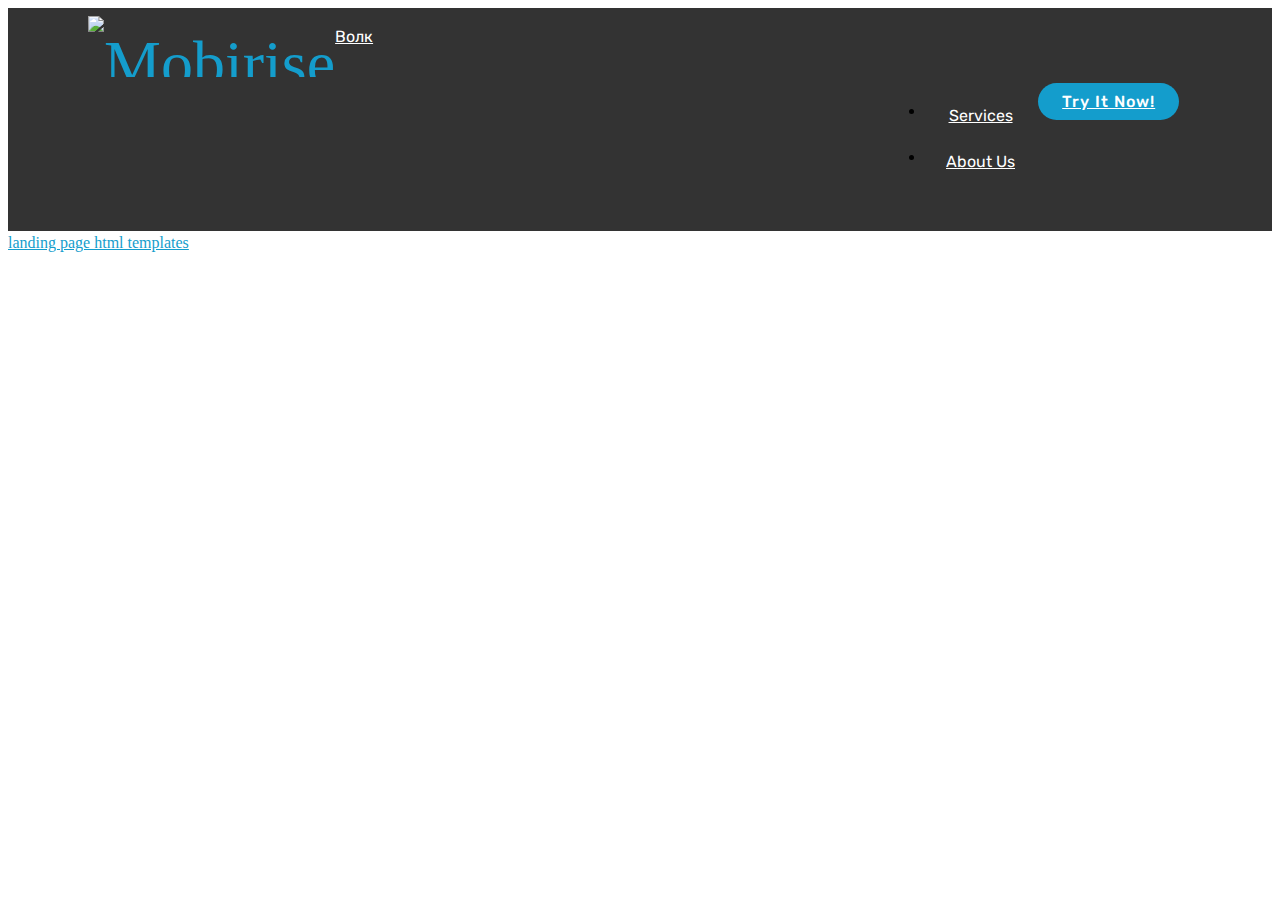
==== page1.html @ d78087a4 "create github pages" ====
<!DOCTYPE html>
<html >
<head>
  <!-- Site made with Mobirise Website Builder v4.7.2, https://mobirise.com -->
  <meta charset="UTF-8">
  <meta http-equiv="X-UA-Compatible" content="IE=edge">
  <meta name="generator" content="Mobirise v4.7.2, mobirise.com">
  <meta name="viewport" content="width=device-width, initial-scale=1, minimum-scale=1">
  <link rel="shortcut icon" href="assets/images/mbr-122x217.jpg" type="image/x-icon">
  <meta name="description" content="Web Builder Description">
  <title>Page 1</title>
  <link rel="stylesheet" href="assets/web/assets/mobirise-icons/mobirise-icons.css">
  <link rel="stylesheet" href="assets/tether/tether.min.css">
  <link rel="stylesheet" href="assets/bootstrap/css/bootstrap.min.css">
  <link rel="stylesheet" href="assets/bootstrap/css/bootstrap-grid.min.css">
  <link rel="stylesheet" href="assets/bootstrap/css/bootstrap-reboot.min.css">
  <link rel="stylesheet" href="assets/dropdown/css/style.css">
  <link rel="stylesheet" href="assets/theme/css/style.css">
  <link rel="stylesheet" href="assets/mobirise/css/mbr-additional.css" type="text/css">
  
  
  
</head>
<body>
  <section class="menu cid-qQMGjhECvF" once="menu" id="menu1-l">

    

    <nav class="navbar navbar-expand beta-menu navbar-dropdown align-items-center navbar-fixed-top navbar-toggleable-sm">
        <button class="navbar-toggler navbar-toggler-right" type="button" data-toggle="collapse" data-target="#navbarSupportedContent" aria-controls="navbarSupportedContent" aria-expanded="false" aria-label="Toggle navigation">
            <div class="hamburger">
                <span></span>
                <span></span>
                <span></span>
                <span></span>
            </div>
        </button>
        <div class="menu-logo">
            <div class="navbar-brand">
                <span class="navbar-logo">
                    <a href="https://mobirise.com">
                         <img src="assets/images/mbr-122x217.jpg" alt="Mobirise" title="" style="height: 3.8rem;">
                    </a>
                </span>
                <span class="navbar-caption-wrap"><a class="navbar-caption text-white display-4" href="https://mobirise.com">
                        Волк<br><br></a></span>
            </div>
        </div>
        <div class="collapse navbar-collapse" id="navbarSupportedContent">
            <ul class="navbar-nav nav-dropdown" data-app-modern-menu="true"><li class="nav-item">
                    <a class="nav-link link text-white display-4" href="https://mobirise.com">
                        <span class="mbri-home mbr-iconfont mbr-iconfont-btn"></span>
                        Services
                    </a>
                </li>
                <li class="nav-item">
                    <a class="nav-link link text-white display-4" href="https://mobirise.com">
                        <span class="mbri-search mbr-iconfont mbr-iconfont-btn"></span>
                        About Us
                    </a>
                </li></ul>
            <div class="navbar-buttons mbr-section-btn"><a class="btn btn-sm btn-primary display-4" href="https://mobirise.com"><span class="mbri-smile-face mbr-iconfont mbr-iconfont-btn"></span>
                    
                    Try It Now!
                </a></div>
        </div>
    </nav>
</section>


  <section class="engine"><a href="https://mobirise.me/n">landing page html templates</a></section><script src="assets/web/assets/jquery/jquery.min.js"></script>
  <script src="assets/popper/popper.min.js"></script>
  <script src="assets/tether/tether.min.js"></script>
  <script src="assets/bootstrap/js/bootstrap.min.js"></script>
  <script src="assets/smoothscroll/smooth-scroll.js"></script>
  <script src="assets/dropdown/js/script.min.js"></script>
  <script src="assets/touchswipe/jquery.touch-swipe.min.js"></script>
  <script src="assets/theme/js/script.js"></script>
  
  
</body>
</html>
---- assets/mobirise/css/mbr-additional.css ----
@import url(https://fonts.googleapis.com/css?family=Rubik:300,300i,400,400i,500,500i,700,700i,900,900i);





body {
  font-style: normal;
  line-height: 1.5;
}
.mbr-section-title {
  font-style: normal;
  line-height: 1.2;
}
.mbr-section-subtitle {
  line-height: 1.3;
}
.mbr-text {
  font-style: normal;
  line-height: 1.6;
}
.display-1 {
  font-family: 'Rubik', sans-serif;
  font-size: 4.25rem;
}
.display-1 > .mbr-iconfont {
  font-size: 6.8rem;
}
.display-2 {
  font-family: 'Rubik', sans-serif;
  font-size: 3rem;
}
.display-2 > .mbr-iconfont {
  font-size: 4.8rem;
}
.display-4 {
  font-family: 'Rubik', sans-serif;
  font-size: 1rem;
}
.display-4 > .mbr-iconfont {
  font-size: 1.6rem;
}
.display-5 {
  font-family: 'Rubik', sans-serif;
  font-size: 1.5rem;
}
.display-5 > .mbr-iconfont {
  font-size: 2.4rem;
}
.display-7 {
  font-family: 'Rubik', sans-serif;
  font-size: 1rem;
}
.display-7 > .mbr-iconfont {
  font-size: 1.6rem;
}
/* ---- Fluid typography for mobile devices ---- */
/* 1.4 - font scale ratio ( bootstrap == 1.42857 ) */
/* 100vw - current viewport width */
/* (48 - 20)  48 == 48rem == 768px, 20 == 20rem == 320px(minimal supported viewport) */
/* 0.65 - min scale variable, may vary */
@media (max-width: 768px) {
  .display-1 {
    font-size: 3.4rem;
    font-size: calc( 2.1374999999999997rem + (4.25 - 2.1374999999999997) * ((100vw - 20rem) / (48 - 20)));
    line-height: calc( 1.4 * (2.1374999999999997rem + (4.25 - 2.1374999999999997) * ((100vw - 20rem) / (48 - 20))));
  }
  .display-2 {
    font-size: 2.4rem;
    font-size: calc( 1.7rem + (3 - 1.7) * ((100vw - 20rem) / (48 - 20)));
    line-height: calc( 1.4 * (1.7rem + (3 - 1.7) * ((100vw - 20rem) / (48 - 20))));
  }
  .display-4 {
    font-size: 0.8rem;
    font-size: calc( 1rem + (1 - 1) * ((100vw - 20rem) / (48 - 20)));
    line-height: calc( 1.4 * (1rem + (1 - 1) * ((100vw - 20rem) / (48 - 20))));
  }
  .display-5 {
    font-size: 1.2rem;
    font-size: calc( 1.175rem + (1.5 - 1.175) * ((100vw - 20rem) / (48 - 20)));
    line-height: calc( 1.4 * (1.175rem + (1.5 - 1.175) * ((100vw - 20rem) / (48 - 20))));
  }
}
/* Buttons */
.btn {
  font-weight: 500;
  border-width: 2px;
  font-style: normal;
  letter-spacing: 1px;
  margin: .4rem .8rem;
  white-space: normal;
  -webkit-transition: all 0.3s ease-in-out;
  -moz-transition: all 0.3s ease-in-out;
  transition: all 0.3s ease-in-out;
  padding: 1rem 3rem;
  border-radius: 3px;
  display: inline-flex;
  align-items: center;
  justify-content: center;
  word-break: break-word;
}
.btn-sm {
  font-weight: 500;
  letter-spacing: 1px;
  -webkit-transition: all 0.3s ease-in-out;
  -moz-transition: all 0.3s ease-in-out;
  transition: all 0.3s ease-in-out;
  padding: 0.6rem 1.5rem;
  border-radius: 3px;
}
.btn-md {
  font-weight: 500;
  letter-spacing: 1px;
  margin: .4rem .8rem !important;
  -webkit-transition: all 0.3s ease-in-out;
  -moz-transition: all 0.3s ease-in-out;
  transition: all 0.3s ease-in-out;
  padding: 1rem 3rem;
  border-radius: 3px;
}
.btn-lg {
  font-weight: 500;
  letter-spacing: 1px;
  margin: .4rem .8rem !important;
  -webkit-transition: all 0.3s ease-in-out;
  -moz-transition: all 0.3s ease-in-out;
  transition: all 0.3s ease-in-out;
  padding: 1.2rem 3.2rem;
  border-radius: 3px;
}
.bg-primary {
  background-color: #149dcc !important;
}
.bg-success {
  background-color: #f7ed4a !important;
}
.bg-info {
  background-color: #82786e !important;
}
.bg-warning {
  background-color: #879a9f !important;
}
.bg-danger {
  background-color: #b1a374 !important;
}
.btn-primary,
.btn-primary:active {
  background-color: #149dcc !important;
  border-color: #149dcc !important;
  color: #ffffff !important;
}
.btn-primary:hover,
.btn-primary:focus,
.btn-primary.focus,
.btn-primary.active {
  color: #ffffff !important;
  background-color: #0d6786 !important;
  border-color: #0d6786 !important;
}
.btn-primary.disabled,
.btn-primary:disabled {
  color: #ffffff !important;
  background-color: #0d6786 !important;
  border-color: #0d6786 !important;
}
.btn-secondary,
.btn-secondary:active {
  background-color: #ff3366 !important;
  border-color: #ff3366 !important;
  color: #ffffff !important;
}
.btn-secondary:hover,
.btn-secondary:focus,
.btn-secondary.focus,
.btn-secondary.active {
  color: #ffffff !important;
  background-color: #e50039 !important;
  border-color: #e50039 !important;
}
.btn-secondary.disabled,
.btn-secondary:disabled {
  color: #ffffff !important;
  background-color: #e50039 !important;
  border-color: #e50039 !important;
}
.btn-info,
.btn-info:active {
  background-color: #82786e !important;
  border-color: #82786e !important;
  color: #ffffff !important;
}
.btn-info:hover,
.btn-info:focus,
.btn-info.focus,
.btn-info.active {
  color: #ffffff !important;
  background-color: #59524b !important;
  border-color: #59524b !important;
}
.btn-info.disabled,
.btn-info:disabled {
  color: #ffffff !important;
  background-color: #59524b !important;
  border-color: #59524b !important;
}
.btn-success,
.btn-success:active {
  background-color: #f7ed4a !important;
  border-color: #f7ed4a !important;
  color: #3f3c03 !important;
}
.btn-success:hover,
.btn-success:focus,
.btn-success.focus,
.btn-success.active {
  color: #3f3c03 !important;
  background-color: #eadd0a !important;
  border-color: #eadd0a !important;
}
.btn-success.disabled,
.btn-success:disabled {
  color: #3f3c03 !important;
  background-color: #eadd0a !important;
  border-color: #eadd0a !important;
}
.btn-warning,
.btn-warning:active {
  background-color: #879a9f !important;
  border-color: #879a9f !important;
  color: #ffffff !important;
}
.btn-warning:hover,
.btn-warning:focus,
.btn-warning.focus,
.btn-warning.active {
  color: #ffffff !important;
  background-color: #617479 !important;
  border-color: #617479 !important;
}
.btn-warning.disabled,
.btn-warning:disabled {
  color: #ffffff !important;
  background-color: #617479 !important;
  border-color: #617479 !important;
}
.btn-danger,
.btn-danger:active {
  background-color: #b1a374 !important;
  border-color: #b1a374 !important;
  color: #ffffff !important;
}
.btn-danger:hover,
.btn-danger:focus,
.btn-danger.focus,
.btn-danger.active {
  color: #ffffff !important;
  background-color: #8b7d4e !important;
  border-color: #8b7d4e !important;
}
.btn-danger.disabled,
.btn-danger:disabled {
  color: #ffffff !important;
  background-color: #8b7d4e !important;
  border-color: #8b7d4e !important;
}
.btn-white {
  color: #333333 !important;
}
.btn-white,
.btn-white:active {
  background-color: #ffffff !important;
  border-color: #ffffff !important;
  color: #808080 !important;
}
.btn-white:hover,
.btn-white:focus,
.btn-white.focus,
.btn-white.active {
  color: #808080 !important;
  background-color: #d9d9d9 !important;
  border-color: #d9d9d9 !important;
}
.btn-white.disabled,
.btn-white:disabled {
  color: #808080 !important;
  background-color: #d9d9d9 !important;
  border-color: #d9d9d9 !important;
}
.btn-black,
.btn-black:active {
  background-color: #333333 !important;
  border-color: #333333 !important;
  color: #ffffff !important;
}
.btn-black:hover,
.btn-black:focus,
.btn-black.focus,
.btn-black.active {
  color: #ffffff !important;
  background-color: #0d0d0d !important;
  border-color: #0d0d0d !important;
}
.btn-black.disabled,
.btn-black:disabled {
  color: #ffffff !important;
  background-color: #0d0d0d !important;
  border-color: #0d0d0d !important;
}
.btn-primary-outline,
.btn-primary-outline:active {
  background: none;
  border-color: #0b566f;
  color: #0b566f;
}
.btn-primary-outline:hover,
.btn-primary-outline:focus,
.btn-primary-outline.focus,
.btn-primary-outline.active {
  color: #ffffff;
  background-color: #149dcc;
  border-color: #149dcc;
}
.btn-primary-outline.disabled,
.btn-primary-outline:disabled {
  color: #ffffff !important;
  background-color: #149dcc !important;
  border-color: #149dcc !important;
}
.btn-secondary-outline,
.btn-secondary-outline:active {
  background: none;
  border-color: #cc0033;
  color: #cc0033;
}
.btn-secondary-outline:hover,
.btn-secondary-outline:focus,
.btn-secondary-outline.focus,
.btn-secondary-outline.active {
  color: #ffffff;
  background-color: #ff3366;
  border-color: #ff3366;
}
.btn-secondary-outline.disabled,
.btn-secondary-outline:disabled {
  color: #ffffff !important;
  background-color: #ff3366 !important;
  border-color: #ff3366 !important;
}
.btn-info-outline,
.btn-info-outline:active {
  background: none;
  border-color: #4b453f;
  color: #4b453f;
}
.btn-info-outline:hover,
.btn-info-outline:focus,
.btn-info-outline.focus,
.btn-info-outline.active {
  color: #ffffff;
  background-color: #82786e;
  border-color: #82786e;
}
.btn-info-outline.disabled,
.btn-info-outline:disabled {
  color: #ffffff !important;
  background-color: #82786e !important;
  border-color: #82786e !important;
}
.btn-success-outline,
.btn-success-outline:active {
  background: none;
  border-color: #d2c609;
  color: #d2c609;
}
.btn-success-outline:hover,
.btn-success-outline:focus,
.btn-success-outline.focus,
.btn-success-outline.active {
  color: #3f3c03;
  background-color: #f7ed4a;
  border-color: #f7ed4a;
}
.btn-success-outline.disabled,
.btn-success-outline:disabled {
  color: #3f3c03 !important;
  background-color: #f7ed4a !important;
  border-color: #f7ed4a !important;
}
.btn-warning-outline,
.btn-warning-outline:active {
  background: none;
  border-color: #55666b;
  color: #55666b;
}
.btn-warning-outline:hover,
.btn-warning-outline:focus,
.btn-warning-outline.focus,
.btn-warning-outline.active {
  color: #ffffff;
  background-color: #879a9f;
  border-color: #879a9f;
}
.btn-warning-outline.disabled,
.btn-warning-outline:disabled {
  color: #ffffff !important;
  background-color: #879a9f !important;
  border-color: #879a9f !important;
}
.btn-danger-outline,
.btn-danger-outline:active {
  background: none;
  border-color: #7a6e45;
  color: #7a6e45;
}
.btn-danger-outline:hover,
.btn-danger-outline:focus,
.btn-danger-outline.focus,
.btn-danger-outline.active {
  color: #ffffff;
  background-color: #b1a374;
  border-color: #b1a374;
}
.btn-danger-outline.disabled,
.btn-danger-outline:disabled {
  color: #ffffff !important;
  background-color: #b1a374 !important;
  border-color: #b1a374 !important;
}
.btn-black-outline,
.btn-black-outline:active {
  background: none;
  border-color: #000000;
  color: #000000;
}
.btn-black-outline:hover,
.btn-black-outline:focus,
.btn-black-outline.focus,
.btn-black-outline.active {
  color: #ffffff;
  background-color: #333333;
  border-color: #333333;
}
.btn-black-outline.disabled,
.btn-black-outline:disabled {
  color: #ffffff !important;
  background-color: #333333 !important;
  border-color: #333333 !important;
}
.btn-white-outline,
.btn-white-outline:active,
.btn-white-outline.active {
  background: none;
  border-color: #ffffff;
  color: #ffffff;
}
.btn-white-outline:hover,
.btn-white-outline:focus,
.btn-white-outline.focus {
  color: #333333;
  background-color: #ffffff;
  border-color: #ffffff;
}
.text-primary {
  color: #149dcc !important;
}
.text-secondary {
  color: #ff3366 !important;
}
.text-success {
  color: #f7ed4a !important;
}
.text-info {
  color: #82786e !important;
}
.text-warning {
  color: #879a9f !important;
}
.text-danger {
  color: #b1a374 !important;
}
.text-white {
  color: #ffffff !important;
}
.text-black {
  color: #000000 !important;
}
a.text-primary:hover,
a.text-primary:focus {
  color: #0b566f !important;
}
a.text-secondary:hover,
a.text-secondary:focus {
  color: #cc0033 !important;
}
a.text-success:hover,
a.text-success:focus {
  color: #d2c609 !important;
}
a.text-info:hover,
a.text-info:focus {
  color: #4b453f !important;
}
a.text-warning:hover,
a.text-warning:focus {
  color: #55666b !important;
}
a.text-danger:hover,
a.text-danger:focus {
  color: #7a6e45 !important;
}
a.text-white:hover,
a.text-white:focus {
  color: #b3b3b3 !important;
}
a.text-black:hover,
a.text-black:focus {
  color: #4d4d4d !important;
}
.alert-success {
  background-color: #70c770;
}
.alert-info {
  background-color: #82786e;
}
.alert-warning {
  background-color: #879a9f;
}
.alert-danger {
  background-color: #b1a374;
}
.mbr-section-btn a.btn:not(.btn-form) {
  border-radius: 100px;
}
.mbr-section-btn a.btn:not(.btn-form):hover,
.mbr-section-btn a.btn:not(.btn-form):focus {
  box-shadow: none !important;
}
.mbr-section-btn a.btn:not(.btn-form):hover,
.mbr-section-btn a.btn:not(.btn-form):focus {
  box-shadow: 0 10px 40px 0 rgba(0, 0, 0, 0.2) !important;
  -webkit-box-shadow: 0 10px 40px 0 rgba(0, 0, 0, 0.2) !important;
}
.mbr-gallery-filter li a {
  border-radius: 100px !important;
}
.mbr-gallery-filter li.active .btn {
  background-color: #149dcc;
  border-color: #149dcc;
  color: #ffffff;
}
.mbr-gallery-filter li.active .btn:focus {
  box-shadow: none;
}
.nav-tabs .nav-link {
  border-radius: 100px !important;
}
.btn-form {
  border-radius: 0;
}
.btn-form:hover {
  cursor: pointer;
}
a,
a:hover {
  color: #149dcc;
}
.mbr-plan-header.bg-primary .mbr-plan-subtitle,
.mbr-plan-header.bg-primary .mbr-plan-price-desc {
  color: #b4e6f8;
}
.mbr-plan-header.bg-success .mbr-plan-subtitle,
.mbr-plan-header.bg-success .mbr-plan-price-desc {
  color: #ffffff;
}
.mbr-plan-header.bg-info .mbr-plan-subtitle,
.mbr-plan-header.bg-info .mbr-plan-price-desc {
  color: #beb8b2;
}
.mbr-plan-header.bg-warning .mbr-plan-subtitle,
.mbr-plan-header.bg-warning .mbr-plan-price-desc {
  color: #ced6d8;
}
.mbr-plan-header.bg-danger .mbr-plan-subtitle,
.mbr-plan-header.bg-danger .mbr-plan-price-desc {
  color: #dfd9c6;
}
/* Scroll to top button*/
.scrollToTop_wraper {
  display: none;
}
#scrollToTop a i:before {
  content: '';
  position: absolute;
  height: 40%;
  top: 25%;
  background: #fff;
  width: 2px;
  left: calc(50% - 1px);
}
#scrollToTop a i:after {
  content: '';
  position: absolute;
  display: block;
  border-top: 2px solid #fff;
  border-right: 2px solid #fff;
  width: 40%;
  height: 40%;
  left: 30%;
  bottom: 30%;
  transform: rotate(135deg);
}
/* Others*/
.note-check a[data-value=Rubik] {
  font-style: normal;
}
.mbr-arrow a {
  color: #ffffff;
}
@media (max-width: 767px) {
  .mbr-arrow {
    display: none;
  }
}
.form-control-label {
  position: relative;
  cursor: pointer;
  margin-bottom: .357em;
  padding: 0;
}
.alert {
  color: #ffffff;
  border-radius: 0;
  border: 0;
  font-size: .875rem;
  line-height: 1.5;
  margin-bottom: 1.875rem;
  padding: 1.25rem;
  position: relative;
}
.alert.alert-form::after {
  background-color: inherit;
  bottom: -7px;
  content: "";
  display: block;
  height: 14px;
  left: 50%;
  margin-left: -7px;
  position: absolute;
  transform: rotate(45deg);
  width: 14px;
}
.form-control {
  background-color: #f5f5f5;
  box-shadow: none;
  color: #565656;
  font-family: 'Rubik', sans-serif;
  font-size: 1rem;
  line-height: 1.43;
  min-height: 3.5em;
  padding: 1.07em .5em;
}
.form-control > .mbr-iconfont {
  font-size: 1.6rem;
}
.form-control,
.form-control:focus {
  border: 1px solid #e8e8e8;
}
.form-active .form-control:invalid {
  border-color: red;
}
.mbr-overlay {
  background-color: #000;
  bottom: 0;
  left: 0;
  opacity: .5;
  position: absolute;
  right: 0;
  top: 0;
  z-index: 0;
}
blockquote {
  font-style: italic;
  padding: 10px 0 10px 20px;
  font-size: 1.09rem;
  position: relative;
  border-color: #149dcc;
  border-width: 3px;
}
ul,
ol,
pre,
blockquote {
  margin-bottom: 2.3125rem;
}
pre {
  background: #f4f4f4;
  padding: 10px 24px;
  white-space: pre-wrap;
}
.inactive {
  -webkit-user-select: none;
  -moz-user-select: none;
  -ms-user-select: none;
  user-select: none;
  pointer-events: none;
  -webkit-user-drag: none;
  user-drag: none;
}
.mbr-section__comments .row {
  justify-content: center;
}
/* Forms */
.mbr-form .btn {
  margin: .4rem 0;
}
.mbr-form .input-group-btn a.btn {
  border-radius: 100px !important;
}
.mbr-form .input-group-btn a.btn:hover {
  box-shadow: 0 10px 40px 0 rgba(0, 0, 0, 0.2);
}
.mbr-form .input-group-btn button[type="submit"] {
  border-radius: 100px !important;
  padding: 1rem 3rem;
}
.mbr-form .input-group-btn button[type="submit"]:hover {
  box-shadow: 0 10px 40px 0 rgba(0, 0, 0, 0.2);
}
.form2 .form-control {
  border-top-left-radius: 100px;
  border-bottom-left-radius: 100px;
}
.form2 .input-group-btn a.btn {
  border-top-left-radius: 0 !important;
  border-bottom-left-radius: 0 !important;
}
.form2 .input-group-btn button[type="submit"] {
  border-top-left-radius: 0 !important;
  border-bottom-left-radius: 0 !important;
}
.form3 input[type="email"] {
  border-radius: 100px !important;
}
@media (max-width: 349px) {
  .form2 input[type="email"] {
    border-radius: 100px !important;
  }
  .form2 .input-group-btn a.btn {
    border-radius: 100px !important;
  }
  .form2 .input-group-btn button[type="submit"] {
    border-radius: 100px !important;
  }
}
@media (max-width: 767px) {
  .btn {
    font-size: .75rem !important;
  }
  .btn .mbr-iconfont {
    font-size: 1rem !important;
  }
}
/* Social block */
.btn-social {
  font-size: 20px;
  border-radius: 50%;
  padding: 0;
  width: 44px;
  height: 44px;
  line-height: 44px;
  text-align: center;
  position: relative;
  border: 2px solid #c0a375;
  border-color: #149dcc;
  color: #232323;
  cursor: pointer;
}
.btn-social i {
  top: 0;
  line-height: 44px;
  width: 44px;
}
.btn-social:hover {
  color: #fff;
  background: #149dcc;
}
.btn-social + .btn {
  margin-left: .1rem;
}
/* Footer */
.mbr-footer-content li::before,
.mbr-footer .mbr-contacts li::before {
  background: #149dcc;
}
.mbr-footer-content li a:hover,
.mbr-footer .mbr-contacts li a:hover {
  color: #149dcc;
}
.footer3 input[type="email"],
.footer4 input[type="email"] {
  border-radius: 100px !important;
}
.footer3 .input-group-btn a.btn,
.footer4 .input-group-btn a.btn {
  border-radius: 100px !important;
}
.footer3 .input-group-btn button[type="submit"],
.footer4 .input-group-btn button[type="submit"] {
  border-radius: 100px !important;
}
/* Headers*/
.header13 .form-inline input[type="email"],
.header14 .form-inline input[type="email"] {
  border-radius: 100px;
}
.header13 .form-inline input[type="text"],
.header14 .form-inline input[type="text"] {
  border-radius: 100px;
}
.header13 .form-inline input[type="tel"],
.header14 .form-inline input[type="tel"] {
  border-radius: 100px;
}
.header13 .form-inline a.btn,
.header14 .form-inline a.btn {
  border-radius: 100px;
}
.header13 .form-inline button,
.header14 .form-inline button {
  border-radius: 100px !important;
}
.offset-1 {
  margin-left: 8.33333%;
}
.offset-2 {
  margin-left: 16.66667%;
}
.offset-3 {
  margin-left: 25%;
}
.offset-4 {
  margin-left: 33.33333%;
}
.offset-5 {
  margin-left: 41.66667%;
}
.offset-6 {
  margin-left: 50%;
}
.offset-7 {
  margin-left: 58.33333%;
}
.offset-8 {
  margin-left: 66.66667%;
}
.offset-9 {
  margin-left: 75%;
}
.offset-10 {
  margin-left: 83.33333%;
}
.offset-11 {
  margin-left: 91.66667%;
}
@media (min-width: 576px) {
  .offset-sm-0 {
    margin-left: 0%;
  }
  .offset-sm-1 {
    margin-left: 8.33333%;
  }
  .offset-sm-2 {
    margin-left: 16.66667%;
  }
  .offset-sm-3 {
    margin-left: 25%;
  }
  .offset-sm-4 {
    margin-left: 33.33333%;
  }
  .offset-sm-5 {
    margin-left: 41.66667%;
  }
  .offset-sm-6 {
    margin-left: 50%;
  }
  .offset-sm-7 {
    margin-left: 58.33333%;
  }
  .offset-sm-8 {
    margin-left: 66.66667%;
  }
  .offset-sm-9 {
    margin-left: 75%;
  }
  .offset-sm-10 {
    margin-left: 83.33333%;
  }
  .offset-sm-11 {
    margin-left: 91.66667%;
  }
}
@media (min-width: 768px) {
  .offset-md-0 {
    margin-left: 0%;
  }
  .offset-md-1 {
    margin-left: 8.33333%;
  }
  .offset-md-2 {
    margin-left: 16.66667%;
  }
  .offset-md-3 {
    margin-left: 25%;
  }
  .offset-md-4 {
    margin-left: 33.33333%;
  }
  .offset-md-5 {
    margin-left: 41.66667%;
  }
  .offset-md-6 {
    margin-left: 50%;
  }
  .offset-md-7 {
    margin-left: 58.33333%;
  }
  .offset-md-8 {
    margin-left: 66.66667%;
  }
  .offset-md-9 {
    margin-left: 75%;
  }
  .offset-md-10 {
    margin-left: 83.33333%;
  }
  .offset-md-11 {
    margin-left: 91.66667%;
  }
}
@media (min-width: 992px) {
  .offset-lg-0 {
    margin-left: 0%;
  }
  .offset-lg-1 {
    margin-left: 8.33333%;
  }
  .offset-lg-2 {
    margin-left: 16.66667%;
  }
  .offset-lg-3 {
    margin-left: 25%;
  }
  .offset-lg-4 {
    margin-left: 33.33333%;
  }
  .offset-lg-5 {
    margin-left: 41.66667%;
  }
  .offset-lg-6 {
    margin-left: 50%;
  }
  .offset-lg-7 {
    margin-left: 58.33333%;
  }
  .offset-lg-8 {
    margin-left: 66.66667%;
  }
  .offset-lg-9 {
    margin-left: 75%;
  }
  .offset-lg-10 {
    margin-left: 83.33333%;
  }
  .offset-lg-11 {
    margin-left: 91.66667%;
  }
}
@media (min-width: 1200px) {
  .offset-xl-0 {
    margin-left: 0%;
  }
  .offset-xl-1 {
    margin-left: 8.33333%;
  }
  .offset-xl-2 {
    margin-left: 16.66667%;
  }
  .offset-xl-3 {
    margin-left: 25%;
  }
  .offset-xl-4 {
    margin-left: 33.33333%;
  }
  .offset-xl-5 {
    margin-left: 41.66667%;
  }
  .offset-xl-6 {
    margin-left: 50%;
  }
  .offset-xl-7 {
    margin-left: 58.33333%;
  }
  .offset-xl-8 {
    margin-left: 66.66667%;
  }
  .offset-xl-9 {
    margin-left: 75%;
  }
  .offset-xl-10 {
    margin-left: 83.33333%;
  }
  .offset-xl-11 {
    margin-left: 91.66667%;
  }
}
.navbar-toggler {
  -webkit-align-self: flex-start;
  -ms-flex-item-align: start;
  align-self: flex-start;
  padding: 0.25rem 0.75rem;
  font-size: 1.25rem;
  line-height: 1;
  background: transparent;
  border: 1px solid transparent;
  -webkit-border-radius: 0.25rem;
  border-radius: 0.25rem;
}
.navbar-toggler:focus,
.navbar-toggler:hover {
  text-decoration: none;
}
.navbar-toggler-icon {
  display: inline-block;
  width: 1.5em;
  height: 1.5em;
  vertical-align: middle;
  content: "";
  background: no-repeat center center;
  -webkit-background-size: 100% 100%;
  -o-background-size: 100% 100%;
  background-size: 100% 100%;
}
.navbar-toggler-left {
  position: absolute;
  left: 1rem;
}
.navbar-toggler-right {
  position: absolute;
  right: 1rem;
}
@media (max-width: 575px) {
  .navbar-toggleable .navbar-nav .dropdown-menu {
    position: static;
    float: none;
  }
  .navbar-toggleable > .container {
    padding-right: 0;
    padding-left: 0;
  }
}
@media (min-width: 576px) {
  .navbar-toggleable {
    -webkit-box-orient: horizontal;
    -webkit-box-direction: normal;
    -webkit-flex-direction: row;
    -ms-flex-direction: row;
    flex-direction: row;
    -webkit-flex-wrap: nowrap;
    -ms-flex-wrap: nowrap;
    flex-wrap: nowrap;
    -webkit-box-align: center;
    -webkit-align-items: center;
    -ms-flex-align: center;
    align-items: center;
  }
  .navbar-toggleable .navbar-nav {
    -webkit-box-orient: horizontal;
    -webkit-box-direction: normal;
    -webkit-flex-direction: row;
    -ms-flex-direction: row;
    flex-direction: row;
  }
  .navbar-toggleable .navbar-nav .nav-link {
    padding-right: .5rem;
    padding-left: .5rem;
  }
  .navbar-toggleable > .container {
    display: -webkit-box;
    display: -webkit-flex;
    display: -ms-flexbox;
    display: flex;
    -webkit-flex-wrap: nowrap;
    -ms-flex-wrap: nowrap;
    flex-wrap: nowrap;
    -webkit-box-align: center;
    -webkit-align-items: center;
    -ms-flex-align: center;
    align-items: center;
  }
  .navbar-toggleable .navbar-collapse {
    display: -webkit-box !important;
    display: -webkit-flex !important;
    display: -ms-flexbox !important;
    display: flex !important;
    width: 100%;
  }
  .navbar-toggleable .navbar-toggler {
    display: none;
  }
}
@media (max-width: 767px) {
  .navbar-toggleable-sm .navbar-nav .dropdown-menu {
    position: static;
    float: none;
  }
  .navbar-toggleable-sm > .container {
    padding-right: 0;
    padding-left: 0;
  }
}
@media (min-width: 768px) {
  .navbar-toggleable-sm {
    -webkit-box-orient: horizontal;
    -webkit-box-direction: normal;
    -webkit-flex-direction: row;
    -ms-flex-direction: row;
    flex-direction: row;
    -webkit-flex-wrap: nowrap;
    -ms-flex-wrap: nowrap;
    flex-wrap: nowrap;
    -webkit-box-align: center;
    -webkit-align-items: center;
    -ms-flex-align: center;
    align-items: center;
  }
  .navbar-toggleable-sm .navbar-nav {
    -webkit-box-orient: horizontal;
    -webkit-box-direction: normal;
    -webkit-flex-direction: row;
    -ms-flex-direction: row;
    flex-direction: row;
  }
  .navbar-toggleable-sm .navbar-nav .nav-link {
    padding-right: .5rem;
    padding-left: .5rem;
  }
  .navbar-toggleable-sm > .container {
    display: -webkit-box;
    display: -webkit-flex;
    display: -ms-flexbox;
    display: flex;
    -webkit-flex-wrap: nowrap;
    -ms-flex-wrap: nowrap;
    flex-wrap: nowrap;
    -webkit-box-align: center;
    -webkit-align-items: center;
    -ms-flex-align: center;
    align-items: center;
  }
  .navbar-toggleable-sm .navbar-collapse {
    display: -webkit-box !important;
    display: -webkit-flex !important;
    display: -ms-flexbox !important;
    display: flex !important;
    width: 100%;
  }
  .navbar-toggleable-sm .navbar-toggler {
    display: none;
  }
}
@media (max-width: 991px) {
  .navbar-toggleable-md .navbar-nav .dropdown-menu {
    position: static;
    float: none;
  }
  .navbar-toggleable-md > .container {
    padding-right: 0;
    padding-left: 0;
  }
}
@media (min-width: 992px) {
  .navbar-toggleable-md {
    -webkit-box-orient: horizontal;
    -webkit-box-direction: normal;
    -webkit-flex-direction: row;
    -ms-flex-direction: row;
    flex-direction: row;
    -webkit-flex-wrap: nowrap;
    -ms-flex-wrap: nowrap;
    flex-wrap: nowrap;
    -webkit-box-align: center;
    -webkit-align-items: center;
    -ms-flex-align: center;
    align-items: center;
  }
  .navbar-toggleable-md .navbar-nav {
    -webkit-box-orient: horizontal;
    -webkit-box-direction: normal;
    -webkit-flex-direction: row;
    -ms-flex-direction: row;
    flex-direction: row;
  }
  .navbar-toggleable-md .navbar-nav .nav-link {
    padding-right: .5rem;
    padding-left: .5rem;
  }
  .navbar-toggleable-md > .container {
    display: -webkit-box;
    display: -webkit-flex;
    display: -ms-flexbox;
    display: flex;
    -webkit-flex-wrap: nowrap;
    -ms-flex-wrap: nowrap;
    flex-wrap: nowrap;
    -webkit-box-align: center;
    -webkit-align-items: center;
    -ms-flex-align: center;
    align-items: center;
  }
  .navbar-toggleable-md .navbar-collapse {
    display: -webkit-box !important;
    display: -webkit-flex !important;
    display: -ms-flexbox !important;
    display: flex !important;
    width: 100%;
  }
  .navbar-toggleable-md .navbar-toggler {
    display: none;
  }
}
@media (max-width: 1199px) {
  .navbar-toggleable-lg .navbar-nav .dropdown-menu {
    position: static;
    float: none;
  }
  .navbar-toggleable-lg > .container {
    padding-right: 0;
    padding-left: 0;
  }
}
@media (min-width: 1200px) {
  .navbar-toggleable-lg {
    -webkit-box-orient: horizontal;
    -webkit-box-direction: normal;
    -webkit-flex-direction: row;
    -ms-flex-direction: row;
    flex-direction: row;
    -webkit-flex-wrap: nowrap;
    -ms-flex-wrap: nowrap;
    flex-wrap: nowrap;
    -webkit-box-align: center;
    -webkit-align-items: center;
    -ms-flex-align: center;
    align-items: center;
  }
  .navbar-toggleable-lg .navbar-nav {
    -webkit-box-orient: horizontal;
    -webkit-box-direction: normal;
    -webkit-flex-direction: row;
    -ms-flex-direction: row;
    flex-direction: row;
  }
  .navbar-toggleable-lg .navbar-nav .nav-link {
    padding-right: .5rem;
    padding-left: .5rem;
  }
  .navbar-toggleable-lg > .container {
    display: -webkit-box;
    display: -webkit-flex;
    display: -ms-flexbox;
    display: flex;
    -webkit-flex-wrap: nowrap;
    -ms-flex-wrap: nowrap;
    flex-wrap: nowrap;
    -webkit-box-align: center;
    -webkit-align-items: center;
    -ms-flex-align: center;
    align-items: center;
  }
  .navbar-toggleable-lg .navbar-collapse {
    display: -webkit-box !important;
    display: -webkit-flex !important;
    display: -ms-flexbox !important;
    display: flex !important;
    width: 100%;
  }
  .navbar-toggleable-lg .navbar-toggler {
    display: none;
  }
}
.navbar-toggleable-xl {
  -webkit-box-orient: horizontal;
  -webkit-box-direction: normal;
  -webkit-flex-direction: row;
  -ms-flex-direction: row;
  flex-direction: row;
  -webkit-flex-wrap: nowrap;
  -ms-flex-wrap: nowrap;
  flex-wrap: nowrap;
  -webkit-box-align: center;
  -webkit-align-items: center;
  -ms-flex-align: center;
  align-items: center;
}
.navbar-toggleable-xl .navbar-nav .dropdown-menu {
  position: static;
  float: none;
}
.navbar-toggleable-xl > .container {
  padding-right: 0;
  padding-left: 0;
}
.navbar-toggleable-xl .navbar-nav {
  -webkit-box-orient: horizontal;
  -webkit-box-direction: normal;
  -webkit-flex-direction: row;
  -ms-flex-direction: row;
  flex-direction: row;
}
.navbar-toggleable-xl .navbar-nav .nav-link {
  padding-right: .5rem;
  padding-left: .5rem;
}
.navbar-toggleable-xl > .container {
  display: -webkit-box;
  display: -webkit-flex;
  display: -ms-flexbox;
  display: flex;
  -webkit-flex-wrap: nowrap;
  -ms-flex-wrap: nowrap;
  flex-wrap: nowrap;
  -webkit-box-align: center;
  -webkit-align-items: center;
  -ms-flex-align: center;
  align-items: center;
}
.navbar-toggleable-xl .navbar-collapse {
  display: -webkit-box !important;
  display: -webkit-flex !important;
  display: -ms-flexbox !important;
  display: flex !important;
  width: 100%;
}
.navbar-toggleable-xl .navbar-toggler {
  display: none;
}
.card-img {
  width: auto;
}
.menu .navbar.collapsed:not(.beta-menu) {
  flex-direction: column;
}
.carousel-item.active,
.carousel-item-next,
.carousel-item-prev {
  display: -webkit-box;
  display: -webkit-flex;
  display: -ms-flexbox;
  display: flex;
}
.note-air-layout .dropup .dropdown-menu,
.note-air-layout .navbar-fixed-bottom .dropdown .dropdown-menu {
  bottom: initial !important;
}
html,
body {
  height: auto;
  min-height: 100vh;
}
.dropup .dropdown-toggle::after {
  display: none;
}
.cid-qQMGjhECvF .navbar {
  padding: .5rem 0;
  background: #333333;
  transition: none;
  min-height: 77px;
}
.cid-qQMGjhECvF .navbar-dropdown.bg-color.transparent.opened {
  background: #333333;
}
.cid-qQMGjhECvF a {
  font-style: normal;
}
.cid-qQMGjhECvF .nav-item span {
  padding-right: 0.4em;
  line-height: 0.5em;
  vertical-align: text-bottom;
  position: relative;
  text-decoration: none;
}
.cid-qQMGjhECvF .nav-item a {
  display: flex;
  align-items: center;
  justify-content: center;
  padding: 0.7rem 0 !important;
  margin: 0rem .65rem !important;
}
.cid-qQMGjhECvF .nav-item:focus,
.cid-qQMGjhECvF .nav-link:focus {
  outline: none;
}
.cid-qQMGjhECvF .btn {
  padding: 0.4rem 1.5rem;
  display: inline-flex;
  align-items: center;
}
.cid-qQMGjhECvF .btn .mbr-iconfont {
  font-size: 1.6rem;
}
.cid-qQMGjhECvF .menu-logo {
  margin-right: auto;
}
.cid-qQMGjhECvF .menu-logo .navbar-brand {
  display: flex;
  margin-left: 5rem;
  padding: 0;
  transition: padding .2s;
  min-height: 3.8rem;
  align-items: center;
}
.cid-qQMGjhECvF .menu-logo .navbar-brand .navbar-caption-wrap {
  display: -webkit-flex;
  -webkit-align-items: center;
  align-items: center;
  word-break: break-word;
  min-width: 7rem;
  margin: .3rem 0;
}
.cid-qQMGjhECvF .menu-logo .navbar-brand .navbar-caption-wrap .navbar-caption {
  line-height: 1.2rem !important;
  padding-right: 2rem;
}
.cid-qQMGjhECvF .menu-logo .navbar-brand .navbar-logo {
  font-size: 4rem;
  transition: font-size 0.25s;
}
.cid-qQMGjhECvF .menu-logo .navbar-brand .navbar-logo img {
  display: flex;
}
.cid-qQMGjhECvF .menu-logo .navbar-brand .navbar-logo .mbr-iconfont {
  transition: font-size 0.25s;
}
.cid-qQMGjhECvF .navbar-toggleable-sm .navbar-collapse {
  justify-content: flex-end;
  -webkit-justify-content: flex-end;
  padding-right: 5rem;
  width: auto;
}
.cid-qQMGjhECvF .navbar-toggleable-sm .navbar-collapse .navbar-nav {
  flex-wrap: wrap;
  -webkit-flex-wrap: wrap;
  padding-left: 0;
}
.cid-qQMGjhECvF .navbar-toggleable-sm .navbar-collapse .navbar-nav .nav-item {
  -webkit-align-self: center;
  align-self: center;
}
.cid-qQMGjhECvF .navbar-toggleable-sm .navbar-collapse .navbar-buttons {
  padding-left: 0;
  padding-bottom: 0;
}
.cid-qQMGjhECvF .dropdown .dropdown-menu {
  background: #333333;
  display: none;
  position: absolute;
  min-width: 5rem;
  padding-top: 1.4rem;
  padding-bottom: 1.4rem;
  text-align: left;
}
.cid-qQMGjhECvF .dropdown .dropdown-menu .dropdown-item {
  width: auto;
  padding: 0.235em 1.5385em 0.235em 1.5385em !important;
}
.cid-qQMGjhECvF .dropdown .dropdown-menu .dropdown-item::after {
  right: 0.5rem;
}
.cid-qQMGjhECvF .dropdown .dropdown-menu .dropdown-submenu {
  margin: 0;
}
.cid-qQMGjhECvF .dropdown.open > .dropdown-menu {
  display: block;
}
.cid-qQMGjhECvF .navbar-toggleable-sm.opened:after {
  position: absolute;
  width: 100vw;
  height: 100vh;
  content: '';
  background-color: rgba(0, 0, 0, 0.1);
  left: 0;
  bottom: 0;
  transform: translateY(100%);
  -webkit-transform: translateY(100%);
  z-index: 1000;
}
.cid-qQMGjhECvF .navbar.navbar-short {
  min-height: 60px;
  transition: all .2s;
}
.cid-qQMGjhECvF .navbar.navbar-short .navbar-toggler-right {
  top: 20px;
}
.cid-qQMGjhECvF .navbar.navbar-short .navbar-logo a {
  font-size: 2.5rem !important;
  line-height: 2.5rem;
  transition: font-size 0.25s;
}
.cid-qQMGjhECvF .navbar.navbar-short .navbar-logo a .mbr-iconfont {
  font-size: 2.5rem !important;
}
.cid-qQMGjhECvF .navbar.navbar-short .navbar-logo a img {
  height: 3rem !important;
}
.cid-qQMGjhECvF .navbar.navbar-short .navbar-brand {
  min-height: 3rem;
}
.cid-qQMGjhECvF button.navbar-toggler {
  width: 31px;
  height: 18px;
  cursor: pointer;
  transition: all .2s;
  top: 1.5rem;
  right: 1rem;
}
.cid-qQMGjhECvF button.navbar-toggler:focus {
  outline: none;
}
.cid-qQMGjhECvF button.navbar-toggler .hamburger span {
  position: absolute;
  right: 0;
  width: 30px;
  height: 2px;
  border-right: 5px;
  background-color: #ffffff;
}
.cid-qQMGjhECvF button.navbar-toggler .hamburger span:nth-child(1) {
  top: 0;
  transition: all .2s;
}
.cid-qQMGjhECvF button.navbar-toggler .hamburger span:nth-child(2) {
  top: 8px;
  transition: all .15s;
}
.cid-qQMGjhECvF button.navbar-toggler .hamburger span:nth-child(3) {
  top: 8px;
  transition: all .15s;
}
.cid-qQMGjhECvF button.navbar-toggler .hamburger span:nth-child(4) {
  top: 16px;
  transition: all .2s;
}
.cid-qQMGjhECvF nav.opened .hamburger span:nth-child(1) {
  top: 8px;
  width: 0;
  opacity: 0;
  right: 50%;
  transition: all .2s;
}
.cid-qQMGjhECvF nav.opened .hamburger span:nth-child(2) {
  -webkit-transform: rotate(45deg);
  transform: rotate(45deg);
  transition: all .25s;
}
.cid-qQMGjhECvF nav.opened .hamburger span:nth-child(3) {
  -webkit-transform: rotate(-45deg);
  transform: rotate(-45deg);
  transition: all .25s;
}
.cid-qQMGjhECvF nav.opened .hamburger span:nth-child(4) {
  top: 8px;
  width: 0;
  opacity: 0;
  right: 50%;
  transition: all .2s;
}
.cid-qQMGjhECvF .collapsed.navbar-expand {
  flex-direction: column;
}
.cid-qQMGjhECvF .collapsed .btn {
  display: flex;
}
.cid-qQMGjhECvF .collapsed .navbar-collapse {
  display: none !important;
  padding-right: 0 !important;
}
.cid-qQMGjhECvF .collapsed .navbar-collapse.collapsing,
.cid-qQMGjhECvF .collapsed .navbar-collapse.show {
  display: block !important;
}
.cid-qQMGjhECvF .collapsed .navbar-collapse.collapsing .navbar-nav,
.cid-qQMGjhECvF .collapsed .navbar-collapse.show .navbar-nav {
  display: block;
  text-align: center;
}
.cid-qQMGjhECvF .collapsed .navbar-collapse.collapsing .navbar-nav .nav-item,
.cid-qQMGjhECvF .collapsed .navbar-collapse.show .navbar-nav .nav-item {
  clear: both;
}
.cid-qQMGjhECvF .collapsed .navbar-collapse.collapsing .navbar-buttons,
.cid-qQMGjhECvF .collapsed .navbar-collapse.show .navbar-buttons {
  text-align: center;
}
.cid-qQMGjhECvF .collapsed .navbar-collapse.collapsing .navbar-buttons:last-child,
.cid-qQMGjhECvF .collapsed .navbar-collapse.show .navbar-buttons:last-child {
  margin-bottom: 1rem;
}
.cid-qQMGjhECvF .collapsed button.navbar-toggler {
  display: block;
}
.cid-qQMGjhECvF .collapsed .navbar-brand {
  margin-left: 1rem !important;
}
.cid-qQMGjhECvF .collapsed .navbar-toggleable-sm {
  flex-direction: column;
  -webkit-flex-direction: column;
}
.cid-qQMGjhECvF .collapsed .dropdown .dropdown-menu {
  width: 100%;
  text-align: center;
  position: relative;
  opacity: 0;
  display: block;
  height: 0;
  visibility: hidden;
  padding: 0;
  transition-duration: .5s;
  transition-property: opacity,padding,height;
}
.cid-qQMGjhECvF .collapsed .dropdown.open > .dropdown-menu {
  position: relative;
  opacity: 1;
  height: auto;
  padding: 1.4rem 0;
  visibility: visible;
}
.cid-qQMGjhECvF .collapsed .dropdown .dropdown-submenu {
  left: 0;
  text-align: center;
  width: 100%;
}
.cid-qQMGjhECvF .collapsed .dropdown .dropdown-toggle[data-toggle="dropdown-submenu"]::after {
  margin-top: 0;
  position: inherit;
  right: 0;
  top: 50%;
  display: inline-block;
  width: 0;
  height: 0;
  margin-left: .3em;
  vertical-align: middle;
  content: "";
  border-top: .30em solid;
  border-right: .30em solid transparent;
  border-left: .30em solid transparent;
}
@media (max-width: 991px) {
  .cid-qQMGjhECvF .navbar-expand {
    flex-direction: column;
  }
  .cid-qQMGjhECvF img {
    height: 3.8rem !important;
  }
  .cid-qQMGjhECvF .btn {
    display: flex;
  }
  .cid-qQMGjhECvF button.navbar-toggler {
    display: block;
  }
  .cid-qQMGjhECvF .navbar-brand {
    margin-left: 1rem !important;
  }
  .cid-qQMGjhECvF .navbar-toggleable-sm {
    flex-direction: column;
    -webkit-flex-direction: column;
  }
  .cid-qQMGjhECvF .navbar-collapse {
    display: none !important;
    padding-right: 0 !important;
  }
  .cid-qQMGjhECvF .navbar-collapse.collapsing,
  .cid-qQMGjhECvF .navbar-collapse.show {
    display: block !important;
  }
  .cid-qQMGjhECvF .navbar-collapse.collapsing .navbar-nav,
  .cid-qQMGjhECvF .navbar-collapse.show .navbar-nav {
    display: block;
    text-align: center;
  }
  .cid-qQMGjhECvF .navbar-collapse.collapsing .navbar-nav .nav-item,
  .cid-qQMGjhECvF .navbar-collapse.show .navbar-nav .nav-item {
    clear: both;
  }
  .cid-qQMGjhECvF .navbar-collapse.collapsing .navbar-buttons,
  .cid-qQMGjhECvF .navbar-collapse.show .navbar-buttons {
    text-align: center;
  }
  .cid-qQMGjhECvF .navbar-collapse.collapsing .navbar-buttons:last-child,
  .cid-qQMGjhECvF .navbar-collapse.show .navbar-buttons:last-child {
    margin-bottom: 1rem;
  }
  .cid-qQMGjhECvF .dropdown .dropdown-menu {
    width: 100%;
    text-align: center;
    position: relative;
    opacity: 0;
    display: block;
    height: 0;
    visibility: hidden;
    padding: 0;
    transition-duration: .5s;
    transition-property: opacity,padding,height;
  }
  .cid-qQMGjhECvF .dropdown.open > .dropdown-menu {
    position: relative;
    opacity: 1;
    height: auto;
    padding: 1.4rem 0;
    visibility: visible;
  }
  .cid-qQMGjhECvF .dropdown .dropdown-submenu {
    left: 0;
    text-align: center;
    width: 100%;
  }
  .cid-qQMGjhECvF .dropdown .dropdown-toggle[data-toggle="dropdown-submenu"]::after {
    margin-top: 0;
    position: inherit;
    right: 0;
    top: 50%;
    display: inline-block;
    width: 0;
    height: 0;
    margin-left: .3em;
    vertical-align: middle;
    content: "";
    border-top: .30em solid;
    border-right: .30em solid transparent;
    border-left: .30em solid transparent;
  }
}
@media (min-width: 767px) {
  .cid-qQMGjhECvF .menu-logo {
    flex-shrink: 0;
  }
}
.cid-qQMGjhECvF .navbar-collapse {
  flex-basis: auto;
}
.cid-qQMGjhECvF .nav-link:hover,
.cid-qQMGjhECvF .dropdown-item:hover {
  color: #c1c1c1 !important;
}
.cid-qQMGPAEyvx {
  background-image: url("../../../assets/images/1-729x403.jpg");
}
.cid-qQMY25RcIR {
  padding-top: 60px;
  padding-bottom: 60px;
  background-color: #ffffff;
  position: relative;
}
.cid-qQMY25RcIR p {
  color: #767676;
}
.cid-qQMY25RcIR .mbr-section-subtitle {
  color: #767676;
  font-weight: 300;
}
.cid-qQMY25RcIR .toggle-content {
  flex-basis: 100%;
  -webkit-flex-basis: 100%;
}
.cid-qQMY25RcIR .card {
  border-radius: 0px;
  margin-bottom: -1px;
}
.cid-qQMY25RcIR .card .card-header {
  border-radius: 0px;
  border: 0px;
  padding: 0;
}
.cid-qQMY25RcIR .card .card-header a.panel-title {
  margin-bottom: 0;
  margin-top: -1px;
  font-weight: 500;
  font-style: normal;
  display: block;
  text-decoration: none !important;
}
.cid-qQMY25RcIR .card .card-header a.panel-title:focus {
  text-decoration: none !important;
}
.cid-qQMY25RcIR .card .card-header a.panel-title h4 {
  border: 1px solid #dfdfdf;
  padding: 1.3rem 2rem;
  margin-bottom: 0;
}
.cid-qQMY25RcIR .card .card-header a.panel-title h4 .sign {
  padding-right: 1rem;
}
.cid-qQMY25RcIR .mbr-figure {
  align-self: flex-start;
  -webkit-align-self: flex-start;
}
@media (max-width: 991px) {
  .cid-qQMY25RcIR .mbr-figure {
    padding-top: 2rem;
  }
}
@media (min-width: 992px) {
  .cid-qQMY25RcIR .mbr-figure {
    padding-left: 4rem;
  }
}
.cid-qQN0C2gC2L {
  padding-top: 30px;
  padding-bottom: 30px;
  background-color: #2e2e2e;
}
.cid-qQN0C2gC2L .row-links {
  width: 100%;
  justify-content: center;
}
.cid-qQN0C2gC2L .social-row {
  width: 100%;
  justify-content: center;
}
.cid-qQN0C2gC2L .media-container-row {
  flex-direction: column;
  justify-content: center;
  align-items: center;
}
.cid-qQN0C2gC2L .media-container-row .foot-menu {
  list-style: none;
  display: flex;
  justify-content: center;
  flex-wrap: wrap;
  padding: 0;
  margin-bottom: 0;
}
.cid-qQN0C2gC2L .media-container-row .foot-menu li {
  padding: 0 1rem 1rem 1rem;
}
.cid-qQN0C2gC2L .media-container-row .foot-menu li p {
  margin: 0;
}
.cid-qQN0C2gC2L .media-container-row .social-list {
  padding-left: 0;
  margin-bottom: 0;
  list-style: none;
  display: flex;
  flex-wrap: wrap;
  justify-content: flex-end;
  -webkit-justify-content: flex-end;
}
.cid-qQN0C2gC2L .media-container-row .social-list .mbr-iconfont-social {
  font-size: 1.5rem;
  color: #ffffff;
}
.cid-qQN0C2gC2L .media-container-row .social-list .soc-item {
  margin: 0 .5rem;
}
.cid-qQN0C2gC2L .media-container-row .social-list a {
  margin: 0;
  opacity: .5;
  -webkit-transition: .2s linear;
  transition: .2s linear;
}
.cid-qQN0C2gC2L .media-container-row .social-list a:hover {
  opacity: 1;
}
@media (max-width: 767px) {
  .cid-qQN0C2gC2L .media-container-row .social-list {
    justify-content: center;
    -webkit-justify-content: center;
  }
}
.cid-qQN0C2gC2L .media-container-row .row-copirayt {
  word-break: break-word;
  width: 100%;
}
.cid-qQN0C2gC2L .media-container-row .row-copirayt p {
  width: 100%;
}
.cid-qQMGjhECvF .navbar {
  padding: .5rem 0;
  background: #333333;
  transition: none;
  min-height: 77px;
}
.cid-qQMGjhECvF .navbar-dropdown.bg-color.transparent.opened {
  background: #333333;
}
.cid-qQMGjhECvF a {
  font-style: normal;
}
.cid-qQMGjhECvF .nav-item span {
  padding-right: 0.4em;
  line-height: 0.5em;
  vertical-align: text-bottom;
  position: relative;
  text-decoration: none;
}
.cid-qQMGjhECvF .nav-item a {
  display: flex;
  align-items: center;
  justify-content: center;
  padding: 0.7rem 0 !important;
  margin: 0rem .65rem !important;
}
.cid-qQMGjhECvF .nav-item:focus,
.cid-qQMGjhECvF .nav-link:focus {
  outline: none;
}
.cid-qQMGjhECvF .btn {
  padding: 0.4rem 1.5rem;
  display: inline-flex;
  align-items: center;
}
.cid-qQMGjhECvF .btn .mbr-iconfont {
  font-size: 1.6rem;
}
.cid-qQMGjhECvF .menu-logo {
  margin-right: auto;
}
.cid-qQMGjhECvF .menu-logo .navbar-brand {
  display: flex;
  margin-left: 5rem;
  padding: 0;
  transition: padding .2s;
  min-height: 3.8rem;
  align-items: center;
}
.cid-qQMGjhECvF .menu-logo .navbar-brand .navbar-caption-wrap {
  display: -webkit-flex;
  -webkit-align-items: center;
  align-items: center;
  word-break: break-word;
  min-width: 7rem;
  margin: .3rem 0;
}
.cid-qQMGjhECvF .menu-logo .navbar-brand .navbar-caption-wrap .navbar-caption {
  line-height: 1.2rem !important;
  padding-right: 2rem;
}
.cid-qQMGjhECvF .menu-logo .navbar-brand .navbar-logo {
  font-size: 4rem;
  transition: font-size 0.25s;
}
.cid-qQMGjhECvF .menu-logo .navbar-brand .navbar-logo img {
  display: flex;
}
.cid-qQMGjhECvF .menu-logo .navbar-brand .navbar-logo .mbr-iconfont {
  transition: font-size 0.25s;
}
.cid-qQMGjhECvF .navbar-toggleable-sm .navbar-collapse {
  justify-content: flex-end;
  -webkit-justify-content: flex-end;
  padding-right: 5rem;
  width: auto;
}
.cid-qQMGjhECvF .navbar-toggleable-sm .navbar-collapse .navbar-nav {
  flex-wrap: wrap;
  -webkit-flex-wrap: wrap;
  padding-left: 0;
}
.cid-qQMGjhECvF .navbar-toggleable-sm .navbar-collapse .navbar-nav .nav-item {
  -webkit-align-self: center;
  align-self: center;
}
.cid-qQMGjhECvF .navbar-toggleable-sm .navbar-collapse .navbar-buttons {
  padding-left: 0;
  padding-bottom: 0;
}
.cid-qQMGjhECvF .dropdown .dropdown-menu {
  background: #333333;
  display: none;
  position: absolute;
  min-width: 5rem;
  padding-top: 1.4rem;
  padding-bottom: 1.4rem;
  text-align: left;
}
.cid-qQMGjhECvF .dropdown .dropdown-menu .dropdown-item {
  width: auto;
  padding: 0.235em 1.5385em 0.235em 1.5385em !important;
}
.cid-qQMGjhECvF .dropdown .dropdown-menu .dropdown-item::after {
  right: 0.5rem;
}
.cid-qQMGjhECvF .dropdown .dropdown-menu .dropdown-submenu {
  margin: 0;
}
.cid-qQMGjhECvF .dropdown.open > .dropdown-menu {
  display: block;
}
.cid-qQMGjhECvF .navbar-toggleable-sm.opened:after {
  position: absolute;
  width: 100vw;
  height: 100vh;
  content: '';
  background-color: rgba(0, 0, 0, 0.1);
  left: 0;
  bottom: 0;
  transform: translateY(100%);
  -webkit-transform: translateY(100%);
  z-index: 1000;
}
.cid-qQMGjhECvF .navbar.navbar-short {
  min-height: 60px;
  transition: all .2s;
}
.cid-qQMGjhECvF .navbar.navbar-short .navbar-toggler-right {
  top: 20px;
}
.cid-qQMGjhECvF .navbar.navbar-short .navbar-logo a {
  font-size: 2.5rem !important;
  line-height: 2.5rem;
  transition: font-size 0.25s;
}
.cid-qQMGjhECvF .navbar.navbar-short .navbar-logo a .mbr-iconfont {
  font-size: 2.5rem !important;
}
.cid-qQMGjhECvF .navbar.navbar-short .navbar-logo a img {
  height: 3rem !important;
}
.cid-qQMGjhECvF .navbar.navbar-short .navbar-brand {
  min-height: 3rem;
}
.cid-qQMGjhECvF button.navbar-toggler {
  width: 31px;
  height: 18px;
  cursor: pointer;
  transition: all .2s;
  top: 1.5rem;
  right: 1rem;
}
.cid-qQMGjhECvF button.navbar-toggler:focus {
  outline: none;
}
.cid-qQMGjhECvF button.navbar-toggler .hamburger span {
  position: absolute;
  right: 0;
  width: 30px;
  height: 2px;
  border-right: 5px;
  background-color: #ffffff;
}
.cid-qQMGjhECvF button.navbar-toggler .hamburger span:nth-child(1) {
  top: 0;
  transition: all .2s;
}
.cid-qQMGjhECvF button.navbar-toggler .hamburger span:nth-child(2) {
  top: 8px;
  transition: all .15s;
}
.cid-qQMGjhECvF button.navbar-toggler .hamburger span:nth-child(3) {
  top: 8px;
  transition: all .15s;
}
.cid-qQMGjhECvF button.navbar-toggler .hamburger span:nth-child(4) {
  top: 16px;
  transition: all .2s;
}
.cid-qQMGjhECvF nav.opened .hamburger span:nth-child(1) {
  top: 8px;
  width: 0;
  opacity: 0;
  right: 50%;
  transition: all .2s;
}
.cid-qQMGjhECvF nav.opened .hamburger span:nth-child(2) {
  -webkit-transform: rotate(45deg);
  transform: rotate(45deg);
  transition: all .25s;
}
.cid-qQMGjhECvF nav.opened .hamburger span:nth-child(3) {
  -webkit-transform: rotate(-45deg);
  transform: rotate(-45deg);
  transition: all .25s;
}
.cid-qQMGjhECvF nav.opened .hamburger span:nth-child(4) {
  top: 8px;
  width: 0;
  opacity: 0;
  right: 50%;
  transition: all .2s;
}
.cid-qQMGjhECvF .collapsed.navbar-expand {
  flex-direction: column;
}
.cid-qQMGjhECvF .collapsed .btn {
  display: flex;
}
.cid-qQMGjhECvF .collapsed .navbar-collapse {
  display: none !important;
  padding-right: 0 !important;
}
.cid-qQMGjhECvF .collapsed .navbar-collapse.collapsing,
.cid-qQMGjhECvF .collapsed .navbar-collapse.show {
  display: block !important;
}
.cid-qQMGjhECvF .collapsed .navbar-collapse.collapsing .navbar-nav,
.cid-qQMGjhECvF .collapsed .navbar-collapse.show .navbar-nav {
  display: block;
  text-align: center;
}
.cid-qQMGjhECvF .collapsed .navbar-collapse.collapsing .navbar-nav .nav-item,
.cid-qQMGjhECvF .collapsed .navbar-collapse.show .navbar-nav .nav-item {
  clear: both;
}
.cid-qQMGjhECvF .collapsed .navbar-collapse.collapsing .navbar-buttons,
.cid-qQMGjhECvF .collapsed .navbar-collapse.show .navbar-buttons {
  text-align: center;
}
.cid-qQMGjhECvF .collapsed .navbar-collapse.collapsing .navbar-buttons:last-child,
.cid-qQMGjhECvF .collapsed .navbar-collapse.show .navbar-buttons:last-child {
  margin-bottom: 1rem;
}
.cid-qQMGjhECvF .collapsed button.navbar-toggler {
  display: block;
}
.cid-qQMGjhECvF .collapsed .navbar-brand {
  margin-left: 1rem !important;
}
.cid-qQMGjhECvF .collapsed .navbar-toggleable-sm {
  flex-direction: column;
  -webkit-flex-direction: column;
}
.cid-qQMGjhECvF .collapsed .dropdown .dropdown-menu {
  width: 100%;
  text-align: center;
  position: relative;
  opacity: 0;
  display: block;
  height: 0;
  visibility: hidden;
  padding: 0;
  transition-duration: .5s;
  transition-property: opacity,padding,height;
}
.cid-qQMGjhECvF .collapsed .dropdown.open > .dropdown-menu {
  position: relative;
  opacity: 1;
  height: auto;
  padding: 1.4rem 0;
  visibility: visible;
}
.cid-qQMGjhECvF .collapsed .dropdown .dropdown-submenu {
  left: 0;
  text-align: center;
  width: 100%;
}
.cid-qQMGjhECvF .collapsed .dropdown .dropdown-toggle[data-toggle="dropdown-submenu"]::after {
  margin-top: 0;
  position: inherit;
  right: 0;
  top: 50%;
  display: inline-block;
  width: 0;
  height: 0;
  margin-left: .3em;
  vertical-align: middle;
  content: "";
  border-top: .30em solid;
  border-right: .30em solid transparent;
  border-left: .30em solid transparent;
}
@media (max-width: 991px) {
  .cid-qQMGjhECvF .navbar-expand {
    flex-direction: column;
  }
  .cid-qQMGjhECvF img {
    height: 3.8rem !important;
  }
  .cid-qQMGjhECvF .btn {
    display: flex;
  }
  .cid-qQMGjhECvF button.navbar-toggler {
    display: block;
  }
  .cid-qQMGjhECvF .navbar-brand {
    margin-left: 1rem !important;
  }
  .cid-qQMGjhECvF .navbar-toggleable-sm {
    flex-direction: column;
    -webkit-flex-direction: column;
  }
  .cid-qQMGjhECvF .navbar-collapse {
    display: none !important;
    padding-right: 0 !important;
  }
  .cid-qQMGjhECvF .navbar-collapse.collapsing,
  .cid-qQMGjhECvF .navbar-collapse.show {
    display: block !important;
  }
  .cid-qQMGjhECvF .navbar-collapse.collapsing .navbar-nav,
  .cid-qQMGjhECvF .navbar-collapse.show .navbar-nav {
    display: block;
    text-align: center;
  }
  .cid-qQMGjhECvF .navbar-collapse.collapsing .navbar-nav .nav-item,
  .cid-qQMGjhECvF .navbar-collapse.show .navbar-nav .nav-item {
    clear: both;
  }
  .cid-qQMGjhECvF .navbar-collapse.collapsing .navbar-buttons,
  .cid-qQMGjhECvF .navbar-collapse.show .navbar-buttons {
    text-align: center;
  }
  .cid-qQMGjhECvF .navbar-collapse.collapsing .navbar-buttons:last-child,
  .cid-qQMGjhECvF .navbar-collapse.show .navbar-buttons:last-child {
    margin-bottom: 1rem;
  }
  .cid-qQMGjhECvF .dropdown .dropdown-menu {
    width: 100%;
    text-align: center;
    position: relative;
    opacity: 0;
    display: block;
    height: 0;
    visibility: hidden;
    padding: 0;
    transition-duration: .5s;
    transition-property: opacity,padding,height;
  }
  .cid-qQMGjhECvF .dropdown.open > .dropdown-menu {
    position: relative;
    opacity: 1;
    height: auto;
    padding: 1.4rem 0;
    visibility: visible;
  }
  .cid-qQMGjhECvF .dropdown .dropdown-submenu {
    left: 0;
    text-align: center;
    width: 100%;
  }
  .cid-qQMGjhECvF .dropdown .dropdown-toggle[data-toggle="dropdown-submenu"]::after {
    margin-top: 0;
    position: inherit;
    right: 0;
    top: 50%;
    display: inline-block;
    width: 0;
    height: 0;
    margin-left: .3em;
    vertical-align: middle;
    content: "";
    border-top: .30em solid;
    border-right: .30em solid transparent;
    border-left: .30em solid transparent;
  }
}
@media (min-width: 767px) {
  .cid-qQMGjhECvF .menu-logo {
    flex-shrink: 0;
  }
}
.cid-qQMGjhECvF .navbar-collapse {
  flex-basis: auto;
}
.cid-qQMGjhECvF .nav-link:hover,
.cid-qQMGjhECvF .dropdown-item:hover {
  color: #c1c1c1 !important;
}
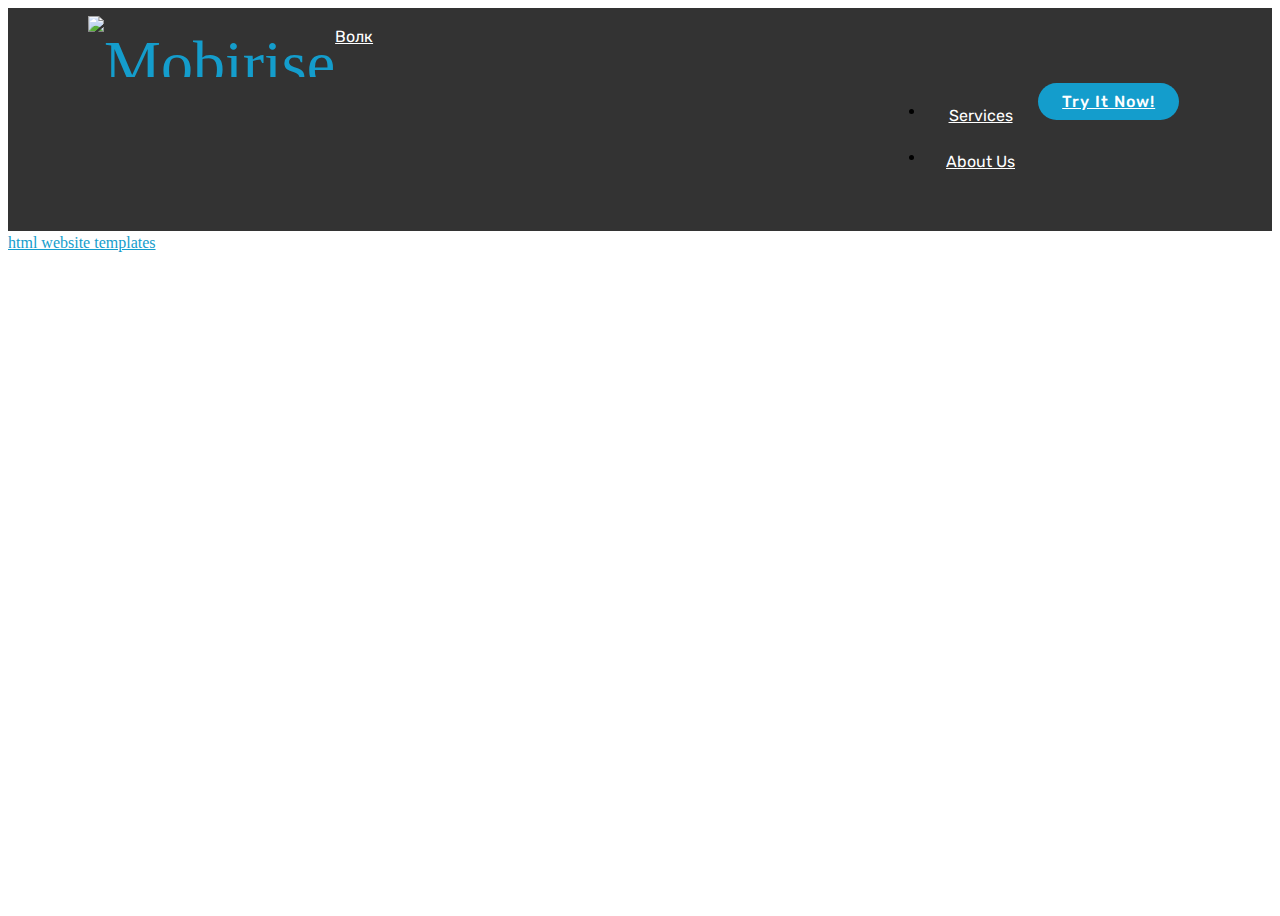
==== commit bef2909e: "create github pages" ====
--- a/page1.html
+++ b/page1.html
@@ -68,7 +68,7 @@
 </section>
 
 
-  <section class="engine"><a href="https://mobirise.me/n">landing page html templates</a></section><script src="assets/web/assets/jquery/jquery.min.js"></script>
+  <section class="engine"><a href="https://mobirise.me/y">html website templates</a></section><script src="assets/web/assets/jquery/jquery.min.js"></script>
   <script src="assets/popper/popper.min.js"></script>
   <script src="assets/tether/tether.min.js"></script>
   <script src="assets/bootstrap/js/bootstrap.min.js"></script>
--- a/assets/mobirise/css/mbr-additional.css
+++ b/assets/mobirise/css/mbr-additional.css
@@ -1815,10 +1815,37 @@
     padding-left: 4rem;
   }
 }
+.cid-qQN16MgMGP {
+  padding-top: 90px;
+  padding-bottom: 90px;
+  background-color: #0f7699;
+}
+.cid-qQN16MgMGP .title {
+  margin-bottom: 2rem;
+}
+.cid-qQN16MgMGP .mbr-section-subtitle {
+  color: #ffffff;
+}
+.cid-qQN16MgMGP a:not([href]):not([tabindex]) {
+  color: #fff;
+  border-radius: 3px;
+}
+.cid-qQN16MgMGP a.btn-white:not([href]):not([tabindex]) {
+  color: #333;
+}
+.cid-qQN16MgMGP .multi-horizontal {
+  flex-grow: 1;
+  -webkit-flex-grow: 1;
+  max-width: 100%;
+}
+.cid-qQN16MgMGP .input-group-btn {
+  display: block;
+  text-align: center;
+}
 .cid-qQN0C2gC2L {
   padding-top: 30px;
   padding-bottom: 30px;
-  background-color: #2e2e2e;
+  background-color: #073b4c;
 }
 .cid-qQN0C2gC2L .row-links {
   width: 100%;
